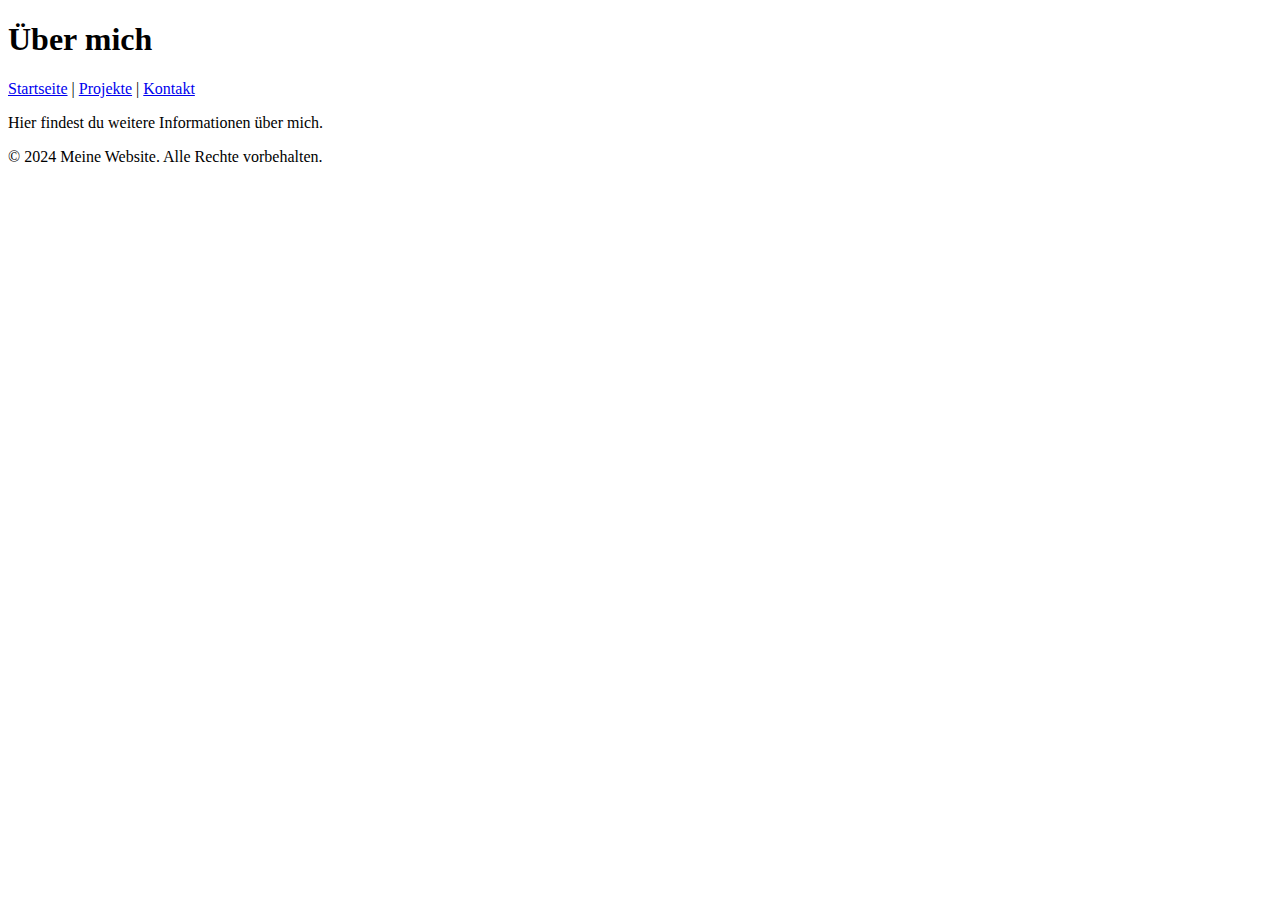
==== about.html @ 96387d8c "Create about.html" ====
<!DOCTYPE html>
<html lang="de">
<head>
    <meta charset="UTF-8">
    <meta name="viewport" content="width=device-width, initial-scale=1.0">
    <title>Über mich</title>
</head>
<body>
    <header>
        <h1>Über mich</h1>
    </header>
    <nav>
        <a href="index.html">Startseite</a> |
        <a href="projects.html">Projekte</a> |
        <a href="contact.html">Kontakt</a>
    </nav>
    <main>
        <p>Hier findest du weitere Informationen über mich.</p>
    </main>
    <footer>
        <p>© 2024 Meine Website. Alle Rechte vorbehalten.</p>
    </footer>
</body>
</html>
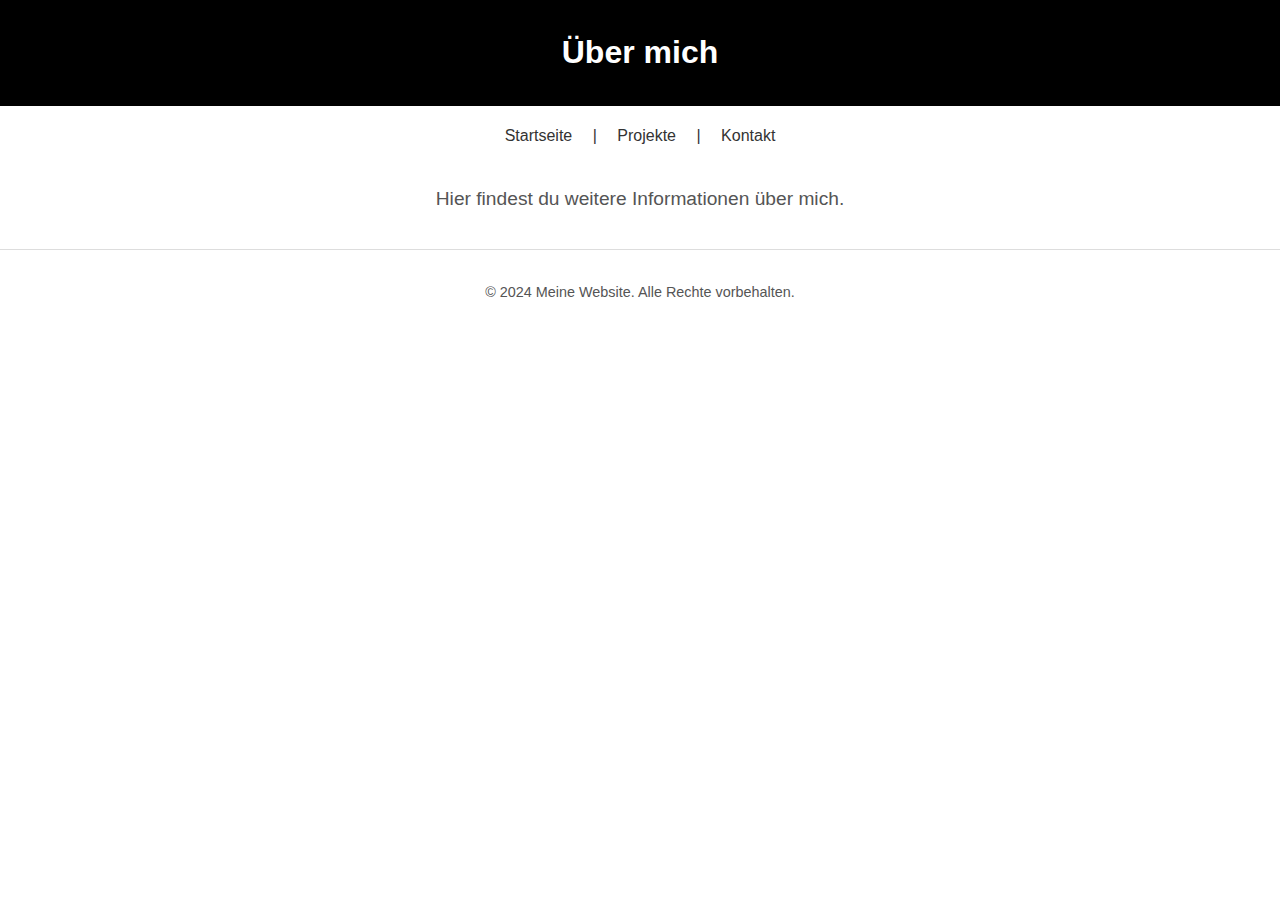
==== commit 4acdad78: "Update about.html" ====
--- a/about.html
+++ b/about.html
@@ -4,19 +4,91 @@
     <meta charset="UTF-8">
     <meta name="viewport" content="width=device-width, initial-scale=1.0">
     <title>Über mich</title>
+    <style>
+        /* Allgemeines Styling */
+        body {
+            font-family: Arial, sans-serif;
+            margin: 0;
+            padding: 0;
+            line-height: 1.8;
+            background-color: #fff;
+            color: #333;
+        }
+
+        /* Header */
+        header {
+            background: #000;
+            color: #fff;
+            padding: 1.5rem;
+            text-align: center;
+        }
+
+        header h1 {
+            font-size: 2rem;
+            margin: 0;
+        }
+
+        /* Navigation */
+        nav {
+            text-align: center;
+            margin: 1rem 0;
+        }
+
+        nav a {
+            color: #333;
+            text-decoration: none;
+            margin: 0 1rem;
+            font-size: 1rem;
+            font-weight: 500;
+        }
+
+        nav a:hover {
+            text-decoration: underline;
+        }
+
+        /* Main Content */
+        main {
+            max-width: 800px;
+            margin: 2rem auto;
+            padding: 0 1rem;
+        }
+
+        main p {
+            font-size: 1.2rem;
+            color: #555;
+            text-align: center;
+        }
+
+        /* Footer */
+        footer {
+            text-align: center;
+            font-size: 0.9rem;
+            color: #555;
+            margin-top: 2rem;
+            padding: 1rem 0;
+            border-top: 1px solid #ddd;
+        }
+    </style>
 </head>
 <body>
+    <!-- Header -->
     <header>
         <h1>Über mich</h1>
     </header>
+
+    <!-- Navigation -->
     <nav>
         <a href="index.html">Startseite</a> |
         <a href="projects.html">Projekte</a> |
         <a href="contact.html">Kontakt</a>
     </nav>
+
+    <!-- Hauptinhalt -->
     <main>
         <p>Hier findest du weitere Informationen über mich.</p>
     </main>
+
+    <!-- Footer -->
     <footer>
         <p>© 2024 Meine Website. Alle Rechte vorbehalten.</p>
     </footer>
